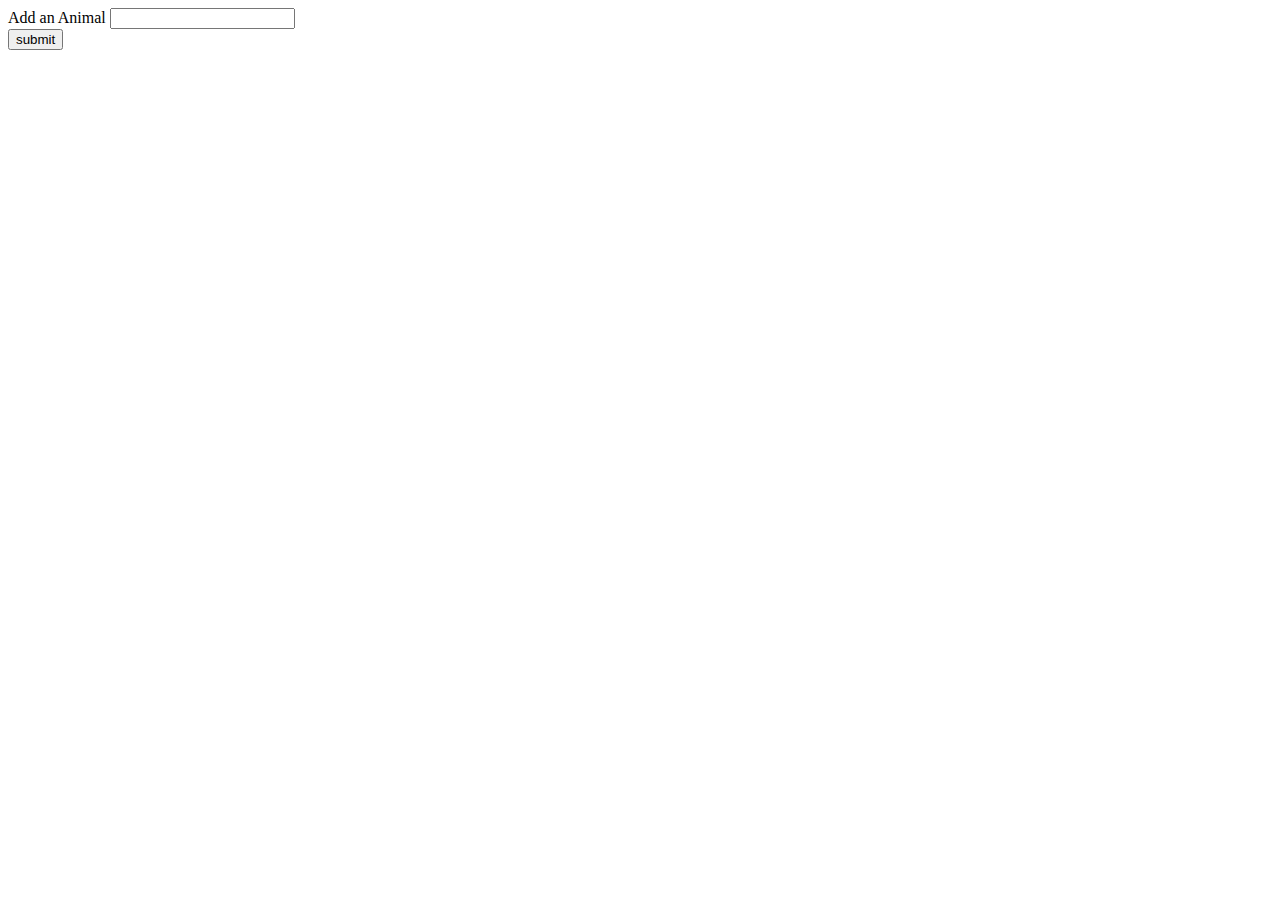
==== index.html @ f0724c10 "html set-up" ====
<!DOCTYPE html>
<html lang="en">

<head>
    <meta charset="UTF-8">
    <meta name="viewport" content="width=device-width, initial-scale=1.0">
    <meta http-equiv="X-UA-Compatible" content="ie=edge">
    <title>Document</title>
</head>

<body>

    <div id="animalButtons">

    </div>

    <form id="animalForm">
        <label for="animal-input">Add an Animal</label>
        <input type="text" id="animal-input">
        <br>

        <input id="addAnimal" type="submit" value="submit">
    </form>

    <div id="animals">

    </div>


    <script src="https://code.jquery.com/jquery-3.2.1.slim.min.js" integrity="sha256-k2WSCIexGzOj3Euiig+TlR8gA0EmPjuc79OEeY5L45g="
        crossorigin="anonymous"></script>
    <script src="javascript/app.js"></script>
</body>

</html>
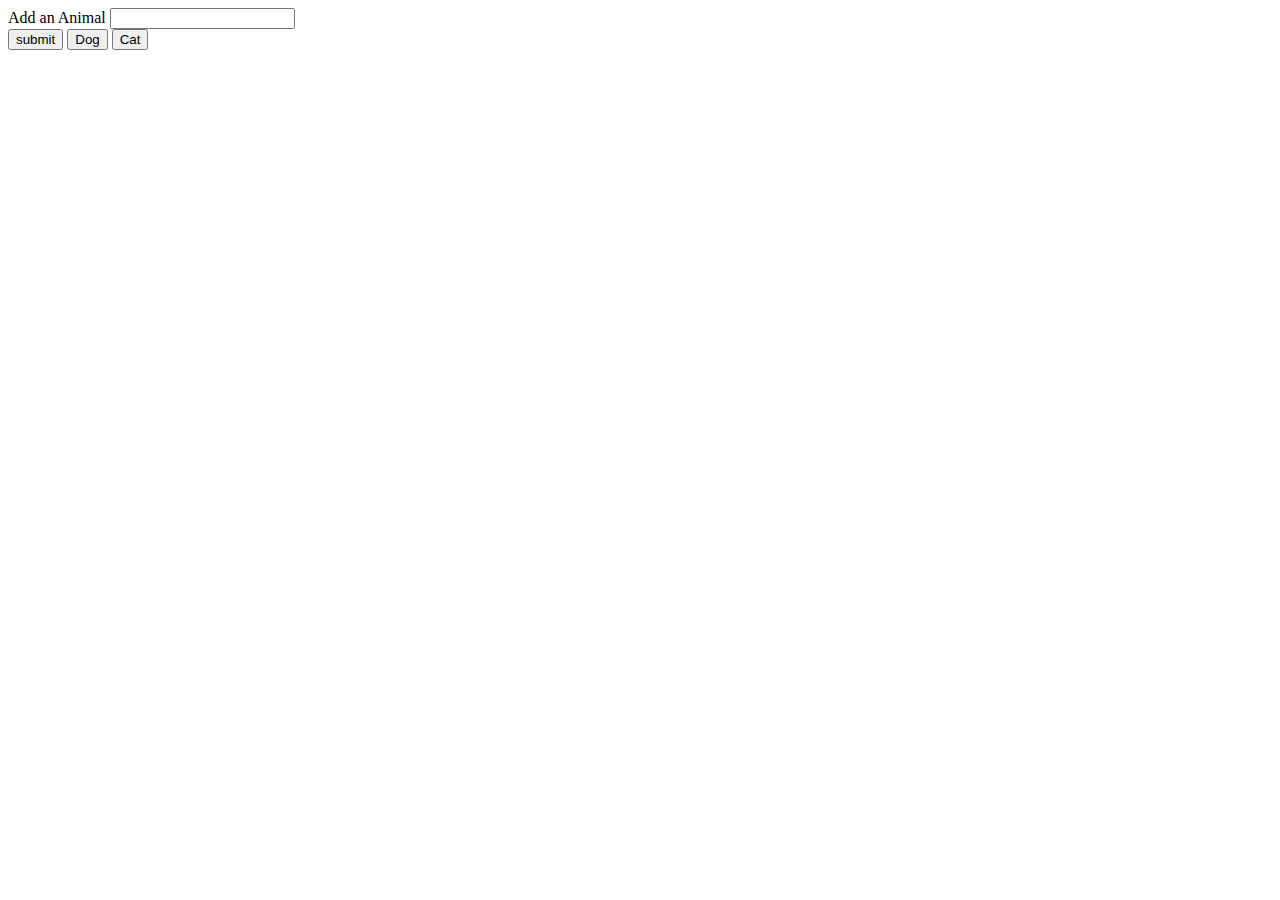
==== commit 64cac89e: "stuggles 1" ====
--- a/index.html
+++ b/index.html
@@ -20,6 +20,9 @@
         <br>
 
         <input id="addAnimal" type="submit" value="submit">
+
+        <button data-animal="Dog">Dog</button>
+        <button data-animal="Cat">Cat</button>
     </form>
 
     <div id="animals">
@@ -27,9 +30,32 @@
     </div>
 
 
-    <script src="https://code.jquery.com/jquery-3.2.1.slim.min.js" integrity="sha256-k2WSCIexGzOj3Euiig+TlR8gA0EmPjuc79OEeY5L45g="
-        crossorigin="anonymous"></script>
-    <script src="javascript/app.js"></script>
+    <!-- <script src="https://code.jquery.com/jquery-3.2.1.slim.min.js" integrity="sha256-k2WSCIexGzOj3Euiig+TlR8gA0EmPjuc79OEeY5L45g="
+        crossorigin="anonymous"></script> -->
+    <!-- <script src="javascript/app.js"></script> -->
 </body>
 
+<script src="https://cdnjs.cloudflare.com/ajax/libs/jquery/3.2.1/jquery.min.js"></script>
+<script type="text/javascript">
+    // Example queryURL for Giphy API
+
+
+    $("#addAnimal").on("click", function () {
+
+
+        var animal = ["dog", "cat"]
+        var queryURL = "https://api.giphy.com/v1/gifs/" + animal + "?api_key=gM1pYFqpEaLhtsECJxi3YCmNMPhnNpWJ";
+
+        $.ajax({
+            url: queryURL,
+            method: 'GET'
+        }).done(function (response) {
+            console.log(response);
+        })
+    });
+
+
+</script>
+
+
 </html>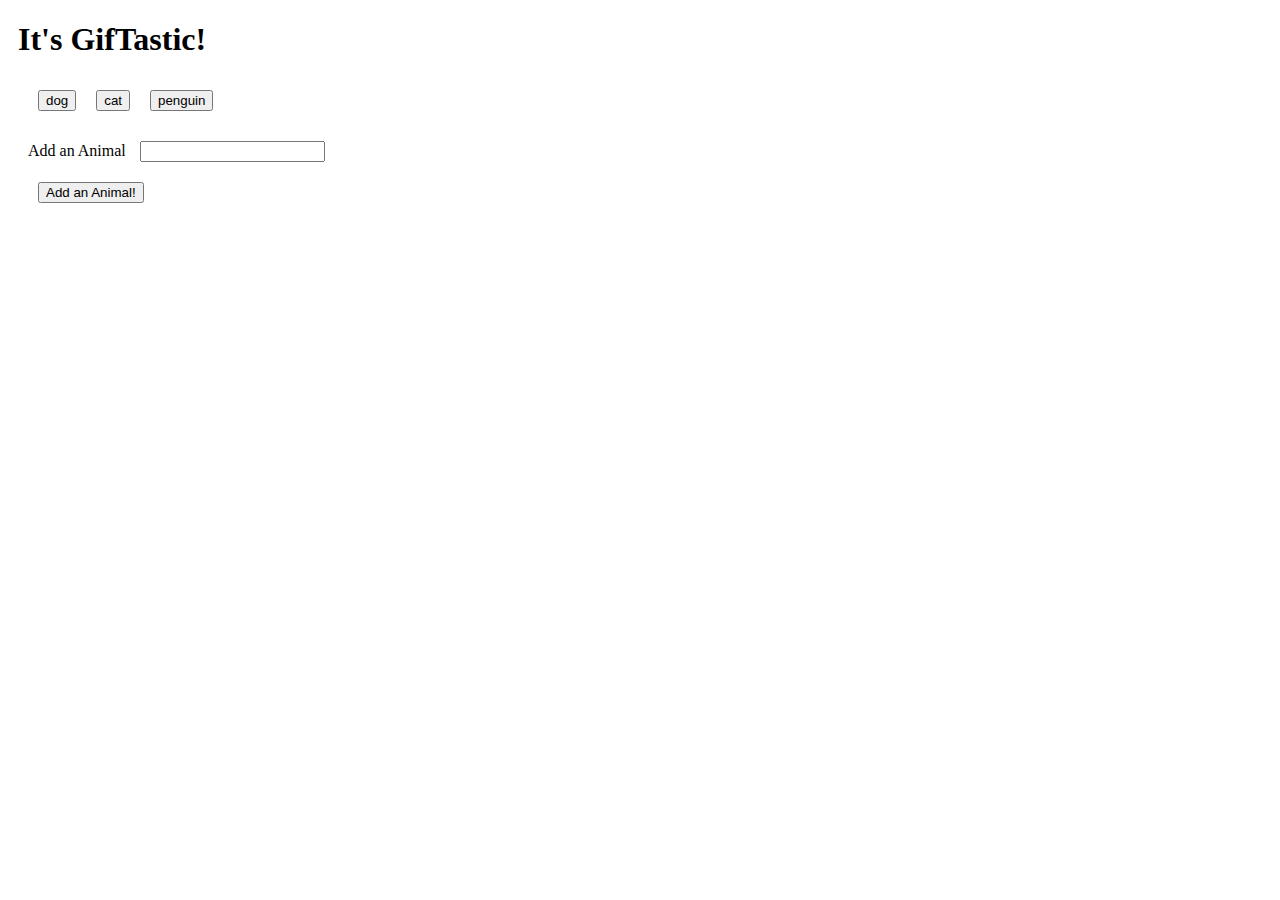
==== commit c3e7b59e: "jumbled mess" ====
--- a/index.html
+++ b/index.html
@@ -6,56 +6,93 @@
     <meta name="viewport" content="width=device-width, initial-scale=1.0">
     <meta http-equiv="X-UA-Compatible" content="ie=edge">
     <title>Document</title>
+    <style type="text/css">
+        button,
+        div,
+        form,
+        input {
+            margin: 10px;
+        }
+    </style>
 </head>
 
 <body>
 
-    <div id="animalButtons">
+    <div class="container">
+        <h1>It's GifTastic!</h1>
+
+
+        <div id="gif-view"></div>
+
+        <form id="animalForm">
+            <label for="animal-input">Add an Animal</label>
+            <input type="text" id="animal-input">
+            <br>
+
+            <input id="add-Animal" type="submit" value="Add an Animal!">
+
+            <!-- <button data-animal="Dog">Dog</button>
+            <button data-animal="Cat">Cat</button> -->
+        </form>
+        <source media="(min-width: )" srcset="" sizes="">
+
+        <!-- <script src="https://code.jquery.com/jquery-3.2.1.slim.min.js" integrity="sha256-k2WSCIexGzOj3Euiig+TlR8gA0EmPjuc79OEeY5L45g="
+        crossorigin="anonymous"></script> -->
+        <!-- <script src="javascript/app.js"></script> -->
+
+        <script src="https://cdnjs.cloudflare.com/ajax/libs/jquery/3.2.1/jquery.min.js"></script>
+        <script type="text/javascript">
+            // Example queryURL for Giphy API
+
+            var animal = ["dog", "cat", "penguin"];
+
+            function renderButtons() {
+
+                $("#gif-view").empty();
+
+                for (var i = 0; i < animal.length; i++) {
+                    var a = $("<button>");
+
+                    a.addClass("animal");
+
+                    a.attr("data-name", animal[i]);
+
+                    a.text(animal[i]);
+
+                    $("#gif-view").append(a);
+                }
+            }
+
+
+            // listener
+            $("#addAnimal").on("click", function (event) {
+
+                event.preventDefault();
+
+                var animal = $("#gif-input").val().trim();
+
+                animal.push(animal);
+
+                renderButtons();
+            });
+
+            renderButtons();
+
+        // var queryURL = "https://api.giphy.com/v1/gifs/" + animal + "?api_key=gM1pYFqpEaLhtsECJxi3YCmNMPhnNpWJ";
+
+        // $.ajax({
+        //     url: queryURL,
+        //     method: 'GET'
+        // }).done(function (response) {
+        //     console.log(response);
+        // })
+        // });
+
+        // }
+
+        </script>
 
     </div>
-
-    <form id="animalForm">
-        <label for="animal-input">Add an Animal</label>
-        <input type="text" id="animal-input">
-        <br>
-
-        <input id="addAnimal" type="submit" value="submit">
-
-        <button data-animal="Dog">Dog</button>
-        <button data-animal="Cat">Cat</button>
-    </form>
-
-    <div id="animals">
-
-    </div>
-
-
-    <!-- <script src="https://code.jquery.com/jquery-3.2.1.slim.min.js" integrity="sha256-k2WSCIexGzOj3Euiig+TlR8gA0EmPjuc79OEeY5L45g="
-        crossorigin="anonymous"></script> -->
-    <!-- <script src="javascript/app.js"></script> -->
 </body>
 
-<script src="https://cdnjs.cloudflare.com/ajax/libs/jquery/3.2.1/jquery.min.js"></script>
-<script type="text/javascript">
-    // Example queryURL for Giphy API
-
-
-    $("#addAnimal").on("click", function () {
-
-
-        var animal = ["dog", "cat"]
-        var queryURL = "https://api.giphy.com/v1/gifs/" + animal + "?api_key=gM1pYFqpEaLhtsECJxi3YCmNMPhnNpWJ";
-
-        $.ajax({
-            url: queryURL,
-            method: 'GET'
-        }).done(function (response) {
-            console.log(response);
-        })
-    });
-
-
-</script>
-
-
 </html>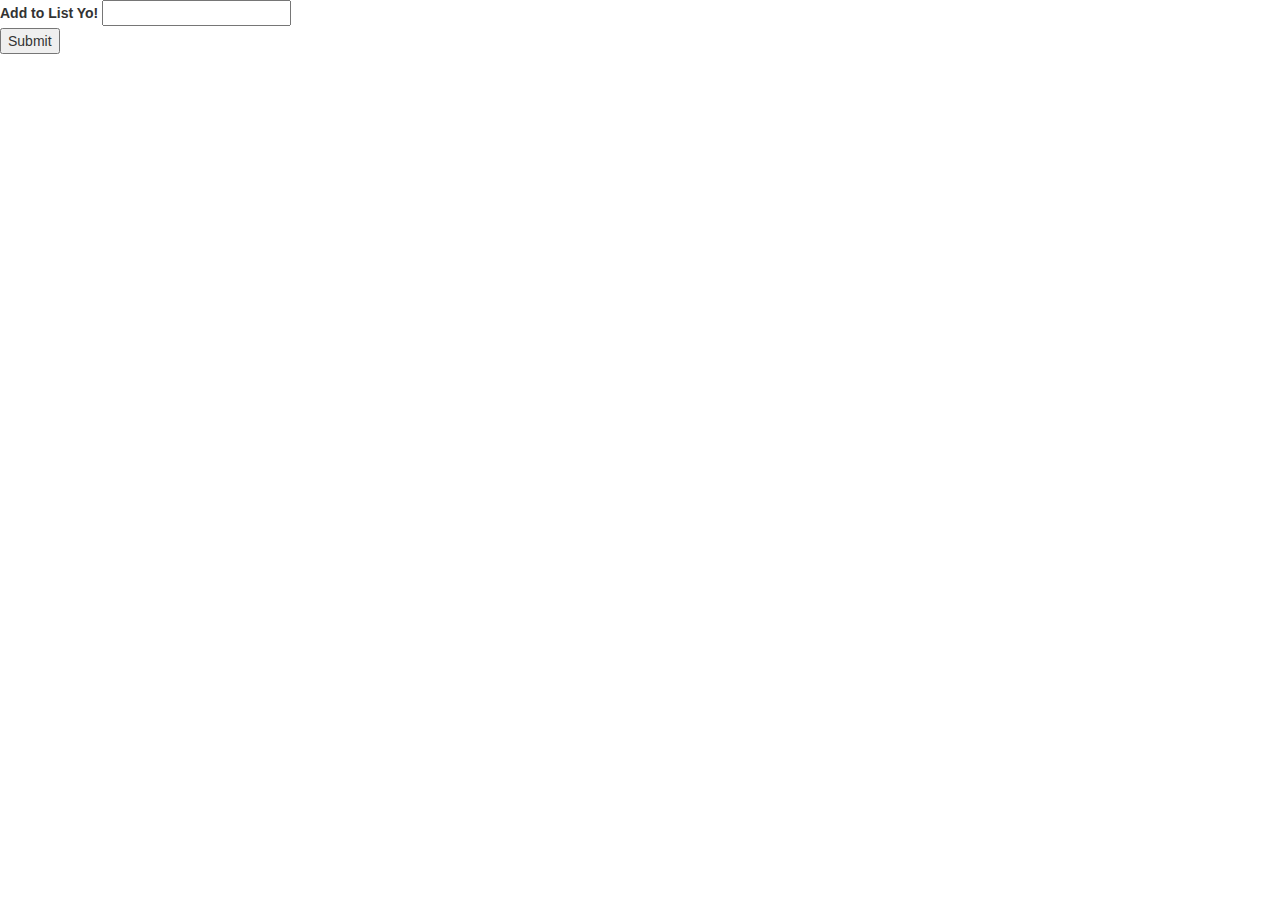
==== commit b97b1468: "Rename Index.html to index.html" ====
--- a/index.html
+++ b/index.html
@@ -5,94 +5,28 @@
     <meta charset="UTF-8">
     <meta name="viewport" content="width=device-width, initial-scale=1.0">
     <meta http-equiv="X-UA-Compatible" content="ie=edge">
-    <title>Document</title>
-    <style type="text/css">
-        button,
-        div,
-        form,
-        input {
-            margin: 10px;
-        }
-    </style>
+    <title>Git Giphy With It!!</title>
+    <link rel="stylesheet" href="https://maxcdn.bootstrapcdn.com/bootstrap/3.3.6/css/bootstrap.min.css">
+    <link rel="stylesheet" type="text/css" href="style.css">
+    <script src="https://code.jquery.com/jquery-3.2.1.min.js" integrity="sha256-hwg4gsxgFZhOsEEamdOYGBf13FyQuiTwlAQgxVSNgt4="
+        crossorigin="anonymous"></script>
 </head>
 
 <body>
 
-    <div class="container">
-        <h1>It's GifTastic!</h1>
+    <div id="buttonsArea"></div>
 
+    <form id="search-form">
+        <label for="search-input">Add to List Yo!</label>
+        <input type="text" id="search-input">
+        <br>
+        <input id="addSearch" type="submit" value="Submit">
+    </form>
 
-        <div id="gif-view"></div>
+    <div id="searches"></div>
 
-        <form id="animalForm">
-            <label for="animal-input">Add an Animal</label>
-            <input type="text" id="animal-input">
-            <br>
+    <script src="javascript/app.js" type="text/javascript"></script>
 
-            <input id="add-Animal" type="submit" value="Add an Animal!">
-
-            <!-- <button data-animal="Dog">Dog</button>
-            <button data-animal="Cat">Cat</button> -->
-        </form>
-        <source media="(min-width: )" srcset="" sizes="">
-
-        <!-- <script src="https://code.jquery.com/jquery-3.2.1.slim.min.js" integrity="sha256-k2WSCIexGzOj3Euiig+TlR8gA0EmPjuc79OEeY5L45g="
-        crossorigin="anonymous"></script> -->
-        <!-- <script src="javascript/app.js"></script> -->
-
-        <script src="https://cdnjs.cloudflare.com/ajax/libs/jquery/3.2.1/jquery.min.js"></script>
-        <script type="text/javascript">
-            // Example queryURL for Giphy API
-
-            var animal = ["dog", "cat", "penguin"];
-
-            function renderButtons() {
-
-                $("#gif-view").empty();
-
-                for (var i = 0; i < animal.length; i++) {
-                    var a = $("<button>");
-
-                    a.addClass("animal");
-
-                    a.attr("data-name", animal[i]);
-
-                    a.text(animal[i]);
-
-                    $("#gif-view").append(a);
-                }
-            }
-
-
-            // listener
-            $("#addAnimal").on("click", function (event) {
-
-                event.preventDefault();
-
-                var animal = $("#gif-input").val().trim();
-
-                animal.push(animal);
-
-                renderButtons();
-            });
-
-            renderButtons();
-
-        // var queryURL = "https://api.giphy.com/v1/gifs/" + animal + "?api_key=gM1pYFqpEaLhtsECJxi3YCmNMPhnNpWJ";
-
-        // $.ajax({
-        //     url: queryURL,
-        //     method: 'GET'
-        // }).done(function (response) {
-        //     console.log(response);
-        // })
-        // });
-
-        // }
-
-        </script>
-
-    </div>
 </body>
 
-</html>+</html>
--- a/style.css
+++ b/style.css
@@ -0,0 +1,3 @@
+.searchButton {
+    background: blue;
+}